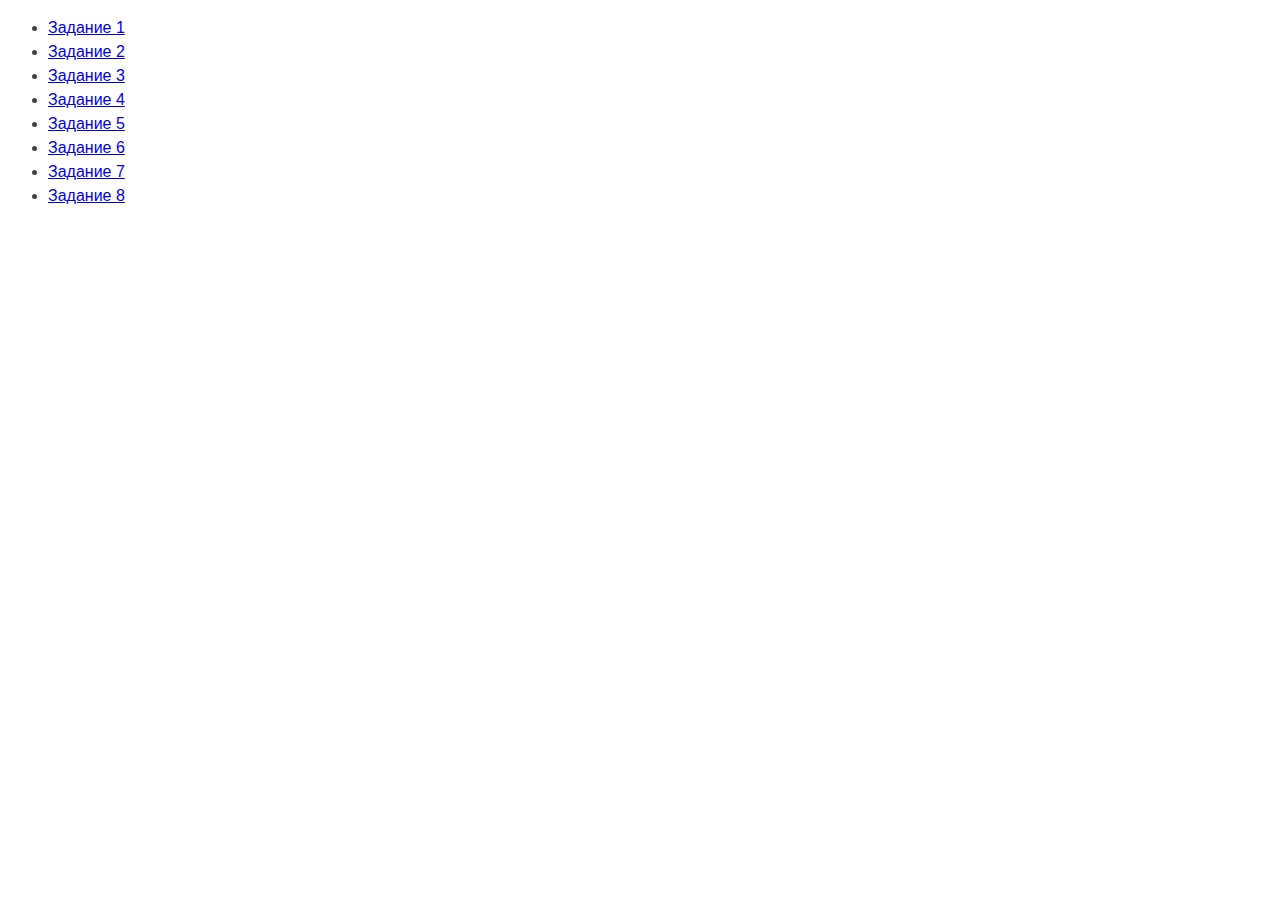
==== src/index.html @ 43018130 "update" ====
<!DOCTYPE html>
<html lang="ru">
  <head>
    <meta charset="UTF-8" />
    <meta http-equiv="X-UA-Compatible" content="IE=edge" />
    <meta name="viewport" content="width=device-width, initial-scale=1.0" />
    <title>Страница навигации</title>
    <style>
      body {
        font-family: -apple-system, BlinkMacSystemFont, 'Segoe UI', Roboto,
          Oxygen, Ubuntu, Cantarell, 'Open Sans', 'Helvetica Neue', sans-serif;
        background-color: #fff;
        color: #424242;
        line-height: 1.5;
      }
    </style>
  </head>
  <body>
    <ul>
      <li><a href="task-01.html">Задание 1</a></li>
      <li><a href="task-02.html">Задание 2</a></li>
      <li><a href="task-03.html">Задание 3</a></li>
      <li><a href="task-04.html">Задание 4</a></li>
      <li><a href="task-05.html">Задание 5</a></li>
      <li><a href="task-06.html">Задание 6</a></li>
      <li><a href="task-07.html">Задание 7</a></li>
      <li><a href="task-08.html">Задание 8</a></li>
    </ul>
  </body>
</html>
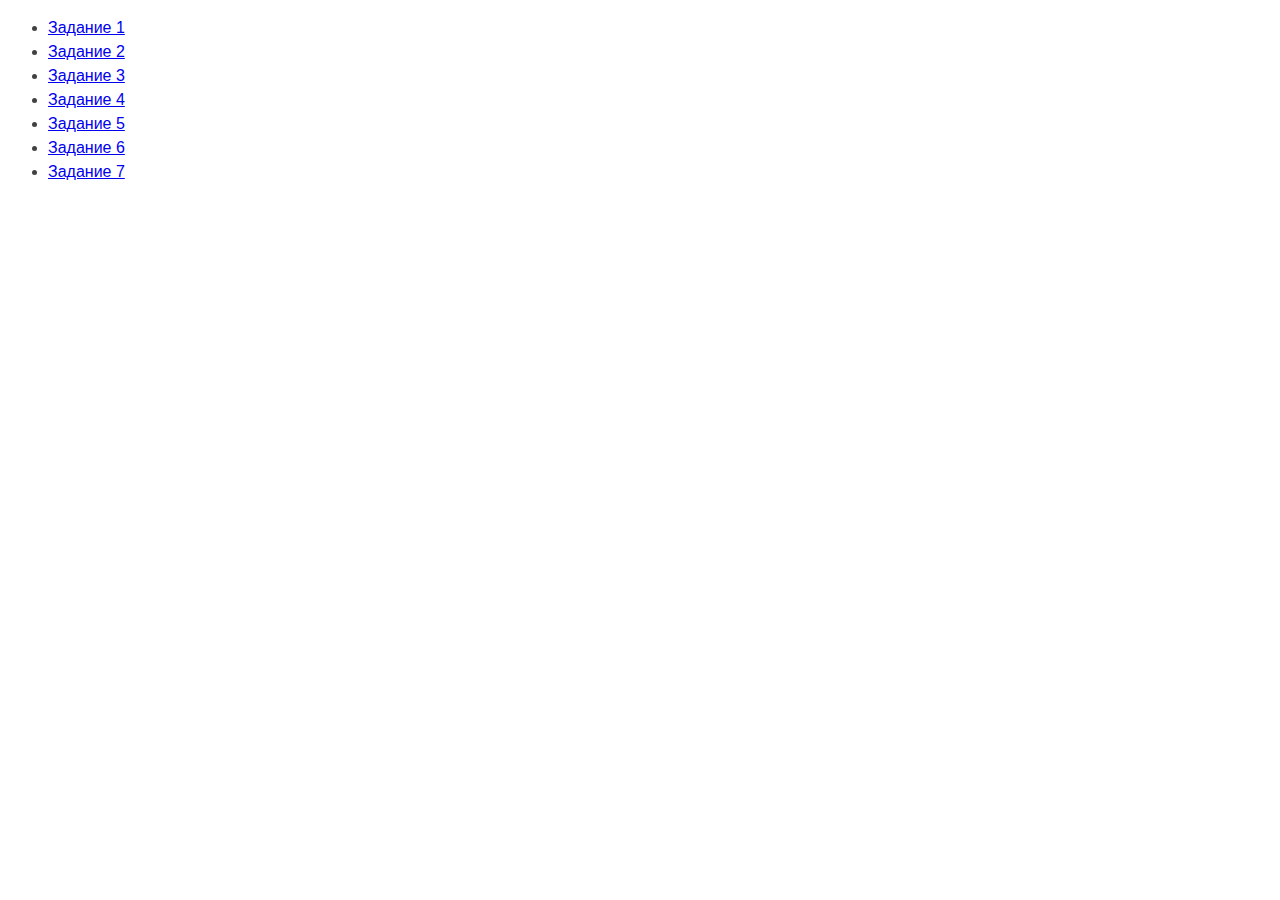
==== commit bd06136f: "Update index.html" ====
--- a/src/index.html
+++ b/src/index.html
@@ -4,7 +4,7 @@
     <meta charset="UTF-8" />
     <meta http-equiv="X-UA-Compatible" content="IE=edge" />
     <meta name="viewport" content="width=device-width, initial-scale=1.0" />
-    <title>Страница навигации</title>
+    <title>Страница навигации</title>    
     <style>
       body {
         font-family: -apple-system, BlinkMacSystemFont, 'Segoe UI', Roboto,
@@ -24,7 +24,7 @@
       <li><a href="task-05.html">Задание 5</a></li>
       <li><a href="task-06.html">Задание 6</a></li>
       <li><a href="task-07.html">Задание 7</a></li>
-      <li><a href="task-08.html">Задание 8</a></li>
+      <!-- <li><a href="task-08.html">Задание 8</a></li> -->
     </ul>
   </body>
 </html>
